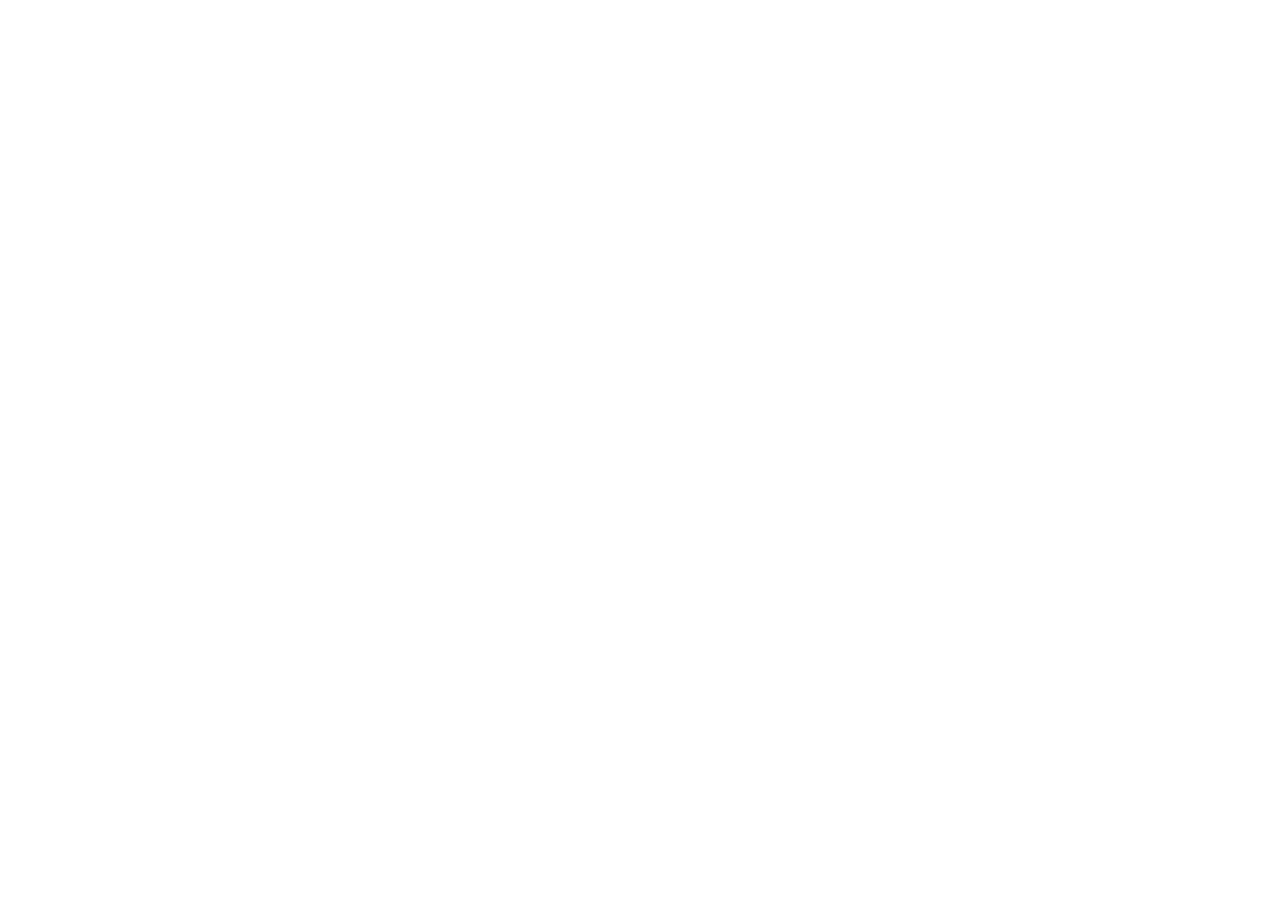
==== web/index.html @ 3fc38825 "المصدر الكامل لموقع virage_web (landing + dashboard)" ====
<!DOCTYPE html>
<html>

<head>
  <!--
    If you are serving your web app in a path other than the root, change the
    href value below to reflect the base path you are serving from.

    The path provided below has to start and end with a slash "/" in order for
    it to work correctly.

    For more details:
    * https://developer.mozilla.org/en-US/docs/Web/HTML/Element/base

    This is a placeholder for base href that will be replaced by the value of
    the `--base-href` argument provided to `flutter build`.
  -->
  <base href="$FLUTTER_BASE_HREF">

  <meta charset="UTF-8">
  <meta content="IE=Edge" http-equiv="X-UA-Compatible">
  <meta name="description" content="A new Flutter project.">

  <!-- iOS meta tags & icons -->
  <meta name="mobile-web-app-capable" content="yes">
  <meta name="apple-mobile-web-app-status-bar-style" content="black">
  <meta name="apple-mobile-web-app-title" content="virage_web">
  <link rel="apple-touch-icon" href="icons/Icon-192.png">

  <!-- Favicon -->
  <link rel="icon" type="image/png" href="favicon.png" />

  <title>virage_web</title>
  <link rel="manifest" href="manifest.json">
</head>

<body>
  <!--
    You can customize the "flutter_bootstrap.js" script.
    This is useful to provide a custom configuration to the Flutter loader
    or to give the user feedback during the initialization process.

    For more details:
    * https://docs.flutter.dev/platform-integration/web/initialization
  -->
  <script src="flutter_bootstrap.js" async></script>
  <script src="https://cdn.jsdelivr.net/npm/pdfjs-dist@2.12.313/build/pdf.js"></script>
</body>

</html>
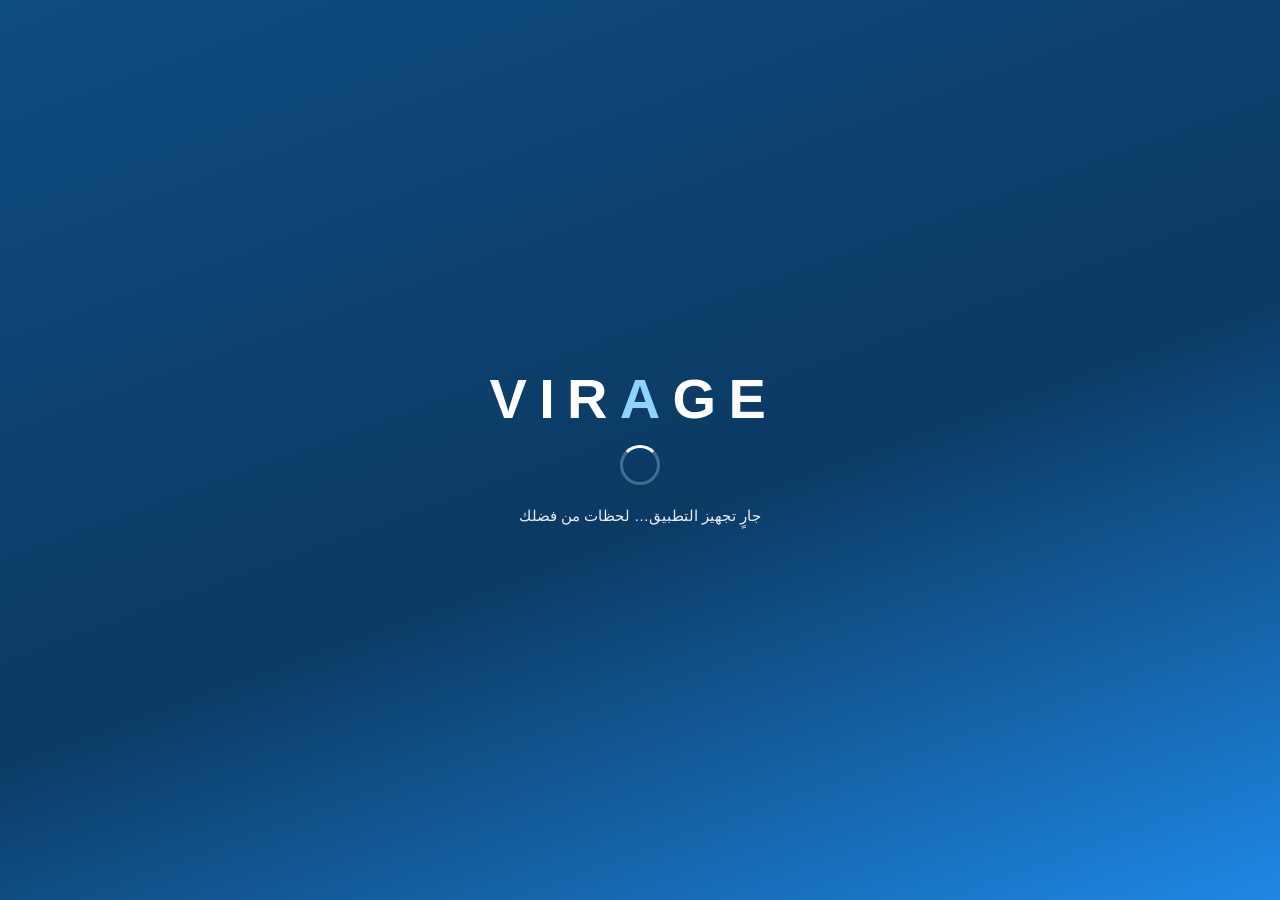
==== commit d9a7f9e9: "perf(web): branded boot loader, lighter assets, faster startup - add custom flutter_bootstrap.js tha" ====
--- a/web/index.html
+++ b/web/index.html
@@ -1,50 +1,169 @@
 <!DOCTYPE html>
-<html>
+<html lang="ar" dir="rtl">
 
 <head>
-  <!--
-    If you are serving your web app in a path other than the root, change the
-    href value below to reflect the base path you are serving from.
-
-    The path provided below has to start and end with a slash "/" in order for
-    it to work correctly.
-
-    For more details:
-    * https://developer.mozilla.org/en-US/docs/Web/HTML/Element/base
-
-    This is a placeholder for base href that will be replaced by the value of
-    the `--base-href` argument provided to `flutter build`.
-  -->
   <base href="$FLUTTER_BASE_HREF">
 
   <meta charset="UTF-8">
   <meta content="IE=Edge" http-equiv="X-UA-Compatible">
-  <meta name="description" content="A new Flutter project.">
+  <meta name="viewport" content="width=device-width, initial-scale=1.0, viewport-fit=cover">
+  <meta name="theme-color" content="#0F4C81">
+
+  <title>فيراج | تحضير امتحان رخصة السياقة في الجزائر</title>
+  <meta name="description"
+    content="فيراج (VIRAGE): تطبيق جزائري لتحضير امتحان رخصة السياقة — أسئلة الامتحان النظري، الإشارات المرورية، الأسئلة الشفهية، والثقافة المرورية. تدرّب وحمّل التطبيق مجاناً.">
+  <meta name="keywords" content="رخصة السياقة, امتحان السياقة, فيراج, VIRAGE, الإشارات المرورية, الأسئلة الشفهية, الجزائر">
+  <link rel="canonical" href="https://best1of1me.github.io/virage_web/">
+
+  <!-- Open Graph / Twitter -->
+  <meta property="og:type" content="website">
+  <meta property="og:site_name" content="فيراج - VIRAGE">
+  <meta property="og:locale" content="ar_DZ">
+  <meta property="og:title" content="فيراج | تحضير امتحان رخصة السياقة في الجزائر">
+  <meta property="og:description"
+    content="أسئلة الامتحان النظري، الإشارات المرورية، الأسئلة الشفهية والثقافة المرورية — كل ما تحتاجه للنجاح في امتحان رخصة السياقة.">
+  <meta property="og:url" content="https://best1of1me.github.io/virage_web/">
+  <meta property="og:image" content="https://best1of1me.github.io/virage_web/icons/Icon-512.png">
+  <meta name="twitter:card" content="summary_large_image">
+  <meta name="twitter:title" content="فيراج | تحضير امتحان رخصة السياقة في الجزائر">
+  <meta name="twitter:description"
+    content="أسئلة الامتحان النظري، الإشارات المرورية، الأسئلة الشفهية والثقافة المرورية — كل ما تحتاجه للنجاح.">
+  <meta name="twitter:image" content="https://best1of1me.github.io/virage_web/icons/Icon-512.png">
 
   <!-- iOS meta tags & icons -->
   <meta name="mobile-web-app-capable" content="yes">
-  <meta name="apple-mobile-web-app-status-bar-style" content="black">
-  <meta name="apple-mobile-web-app-title" content="virage_web">
+  <meta name="apple-mobile-web-app-status-bar-style" content="black-translucent">
+  <meta name="apple-mobile-web-app-title" content="فيراج">
   <link rel="apple-touch-icon" href="icons/Icon-192.png">
 
   <!-- Favicon -->
   <link rel="icon" type="image/png" href="favicon.png" />
 
-  <title>virage_web</title>
   <link rel="manifest" href="manifest.json">
+
+  <!-- Speed up the CanvasKit download from gstatic -->
+  <link rel="preconnect" href="https://www.gstatic.com" crossorigin>
+  <link rel="dns-prefetch" href="https://www.gstatic.com">
+  <!-- CanvasKit fetches fallback fonts (Arabic/Latin) from fonts.gstatic.com -->
+  <link rel="preconnect" href="https://fonts.gstatic.com" crossorigin>
+  <!-- Start the app bundle download in parallel with flutter_bootstrap.js -->
+  <link rel="preload" href="main.dart.js" as="script">
+
+  <style>
+    :root {
+      --brand: #0F4C81;
+      --brand-2: #1E88E5;
+    }
+
+    html,
+    body {
+      margin: 0;
+      padding: 0;
+      height: 100%;
+      background: #F4F6F8;
+      font-family: "Segoe UI", "Noto Kufi Arabic", "Cairo", Tahoma, Arial, sans-serif;
+    }
+
+    #boot-loader {
+      position: fixed;
+      inset: 0;
+      z-index: 2147483647;
+      display: flex;
+      flex-direction: column;
+      align-items: center;
+      justify-content: center;
+      gap: 18px;
+      background: linear-gradient(160deg, var(--brand) 0%, #0B3A63 55%, var(--brand-2) 100%);
+      color: #fff;
+      transition: opacity .35s ease;
+      overscroll-behavior: none;
+      text-align: center;
+      padding: 24px;
+      box-sizing: border-box;
+    }
+
+    #boot-loader.is-hidden {
+      opacity: 0;
+      pointer-events: none;
+    }
+
+    .boot-mark {
+      font-size: clamp(34px, 11vw, 56px);
+      font-weight: 800;
+      letter-spacing: .22em;
+      margin-inline-start: .22em;
+      line-height: 1;
+    }
+
+    .boot-mark span {
+      color: #8FD3FF;
+    }
+
+    .boot-sub {
+      font-size: 15px;
+      opacity: .92;
+      margin: 0;
+      max-width: 22em;
+      line-height: 1.7;
+    }
+
+    .boot-ring {
+      width: 34px;
+      height: 34px;
+      border-radius: 50%;
+      border: 3px solid rgba(255, 255, 255, .25);
+      border-top-color: #fff;
+      animation: boot-spin 900ms linear infinite;
+    }
+
+    @keyframes boot-spin {
+      to {
+        transform: rotate(360deg);
+      }
+    }
+
+    #boot-failure {
+      display: none;
+      font-size: 14px;
+      line-height: 1.9;
+      background: rgba(0, 0, 0, .22);
+      padding: 14px 18px;
+      border-radius: 14px;
+      max-width: 26em;
+    }
+
+    #boot-failure a {
+      color: #FFE9A8;
+    }
+
+    @media (prefers-reduced-motion: reduce) {
+      .boot-ring {
+        animation-duration: 3s;
+      }
+    }
+  </style>
 </head>
 
 <body>
-  <!--
-    You can customize the "flutter_bootstrap.js" script.
-    This is useful to provide a custom configuration to the Flutter loader
-    or to give the user feedback during the initialization process.
+  <div id="boot-loader" role="status" aria-live="polite">
+    <div class="boot-mark">VIR<span>A</span>GE</div>
+    <div class="boot-ring"></div>
+    <p class="boot-sub">جارٍ تجهيز التطبيق… لحظات من فضلك</p>
+    <div id="boot-failure">
+      تعذّر تحميل التطبيق. تحقّق من اتصالك بالإنترنت ثم
+      <a href="./">أعد المحاولة</a>.
+    </div>
+  </div>
 
-    For more details:
-    * https://docs.flutter.dev/platform-integration/web/initialization
-  -->
+  <noscript>
+    <div style="position:fixed;inset:0;display:flex;align-items:center;justify-content:center;
+                background:#0F4C81;color:#fff;font-family:Tahoma,Arial,sans-serif;
+                text-align:center;padding:24px;line-height:1.8">
+      يحتاج موقع فيراج إلى تفعيل JavaScript للعمل. يُرجى تفعيله في المتصفح ثم إعادة تحميل الصفحة.
+    </div>
+  </noscript>
+
   <script src="flutter_bootstrap.js" async></script>
-  <script src="https://cdn.jsdelivr.net/npm/pdfjs-dist@2.12.313/build/pdf.js"></script>
 </body>
 
-</html>+</html>
